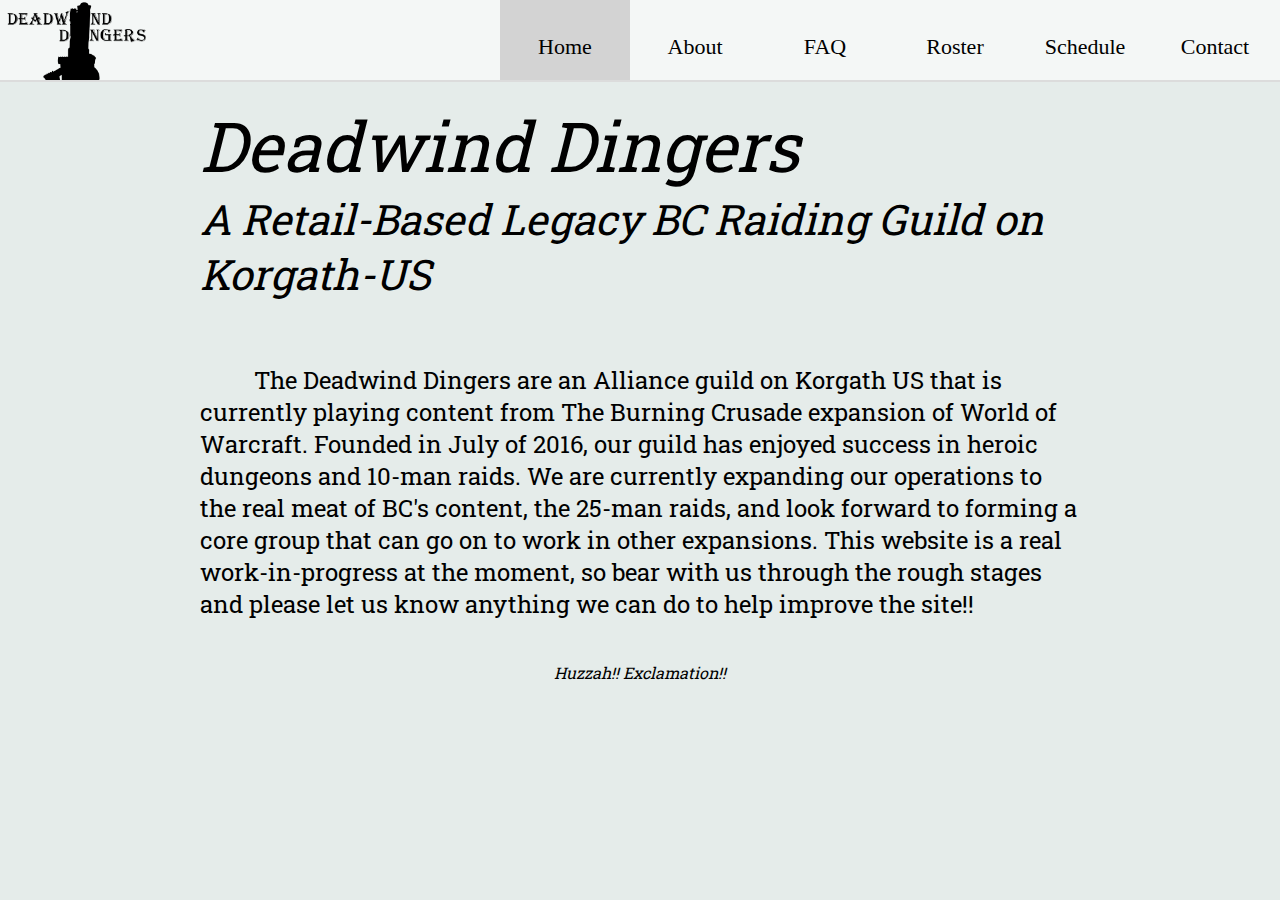
==== index.html @ 1278bd12 "Add files via upload" ====
<!DOCTYPE html>
<html>
 <head>
        <meta charset="UTF-8">
        <meta name="author" content="Forgent, Futfut">
        <meta name="keywords" content="World of Warcraft Guild">
        <title>Deadwind Dingers</title>
        <meta name="description" content="We Ding in Deadwind.">
        <link rel="stylesheet" href="main.css">
        <link href="https://fonts.googleapis.com/css?family=Roboto+Slab" rel="stylesheet">
    </head>  
    <body>
        <div id="header">
            <ul>
                <a href="index.html"><img src="image-files/deadwind%20dingers.png" class="logo"></a>
                <li><a href="contact.html">Contact</a><div class="bottom"></div></li>
                <li><a href="schedule.html">Schedule</a><div class="bottom"></div></li>
                <li><a href="roster.html">Roster</a><div class="bottom"></div></li>
                <li><a href="faq.html">FAQ</a><div class="bottom"></div></li>
                <li><a href="about.html">About</a><div class="bottom"></div></li>
                <li class="active"><a href="index.html">Home</a><div class="bottom"></div></li>
                
            </ul>
            <div class="bar"></div>
        </div>
        <div id="content">
            <div style="font-style:italic; font-size:69px"> Deadwind Dingers </div>
            <div style="font-style:italic; font-size:42px"> A Retail-Based Legacy BC Raiding Guild on Korgath-US </div> <br>
            <br><br>
            <div style="font-size:24px"> &emsp;&emsp; The Deadwind Dingers are an Alliance guild on Korgath US that is currently playing content from The Burning Crusade expansion of World of Warcraft. Founded in July of 2016, our guild has enjoyed success in heroic dungeons and 10-man raids. We are currently expanding our operations to the real meat of BC's content, the 25-man raids, and look forward to forming a core group that can go on to work in other expansions. This website is a real work-in-progress at the moment, so bear with us through the rough stages and please let us know anything we can do to help improve the site!! </div> <br> <br>
            <div style="font-style:italic; text-align:center;"> Huzzah!! Exclamation!! </div>
        </div>
<!--
        <div id="footer">
            <div class="bar"></div>
            Direct Further Inquiries to deadwinddingers@gmail.com
        </div>
-->
    </body>
</html>
---- main.css ----
html {
    background: #e5ecea;
    width: 100%;
    overflow-y: scroll;
}
body{
    margin:0;
    padding:0;
    height:100%;
}

#header{
    position: fixed;
    background: #F4F7F6;
    left: 0px;
    top: 0px;
    right: 0px;
    height: 80px;
}
#content{
    padding-top: 100px;
    padding-left: 200px;
    padding-right: 200px;
    text-align: left;
    font-family: 'Roboto Slab', serif;
}

/*
#footer{
    padding-left: 10px;
    padding-right: 10px;
    height: 30px;
    text-align: center;
}
*/

.logo{
    width:146px;
    height:78px;
    padding: 2px;
    bottom: 0px;
    left: 0px;
    float: left;
}
ul {
    list-style-type: none;
    margin: 0;
    padding: 0;
    overflow: hidden;
    height: 80px;
}

li {
    font-size: 22px;
    width: 130px;
    padding-top: 14px;
    float: right;
}

li a {
    display: block;
    color: black;
    text-align: center;
    padding: 20px 20px 20px 20px;
    text-decoration: none;
}

h1 {
    text-align: center;
}

h3 {
    font-weight: normal;
}

.bottom {
    height: 30px;
    width: 100%;
    background-color: #222222;
    transition-duration: .1s;
    transform: translate(0,1px);
}

.active{
    background-color: #D3D3D3;
}
a:hover + .bottom{
    transition-duration: .5s;
    transform: translate(0,-12px);
}

.bar{
    height: 2px;
    background:gainsboro;
}

.title{
    text-align: center;
    font-size: 32px;
}

.subtitle{
    text-align: center;
    font-size: 24px;
}

.wanker{
    font-size: 18px;
}
table a{
    text-decoration: none;
    color: black;
}

table {
    font-family: arial, sans-serif;
    border-collapse: collapse;
    width: 100%;
}

td, th {
    border: 1px solid #dddddd;
    text-align: left;
    padding: 8px;
}

tr:nth-child(even) {
    background-color: #dddddd;
}
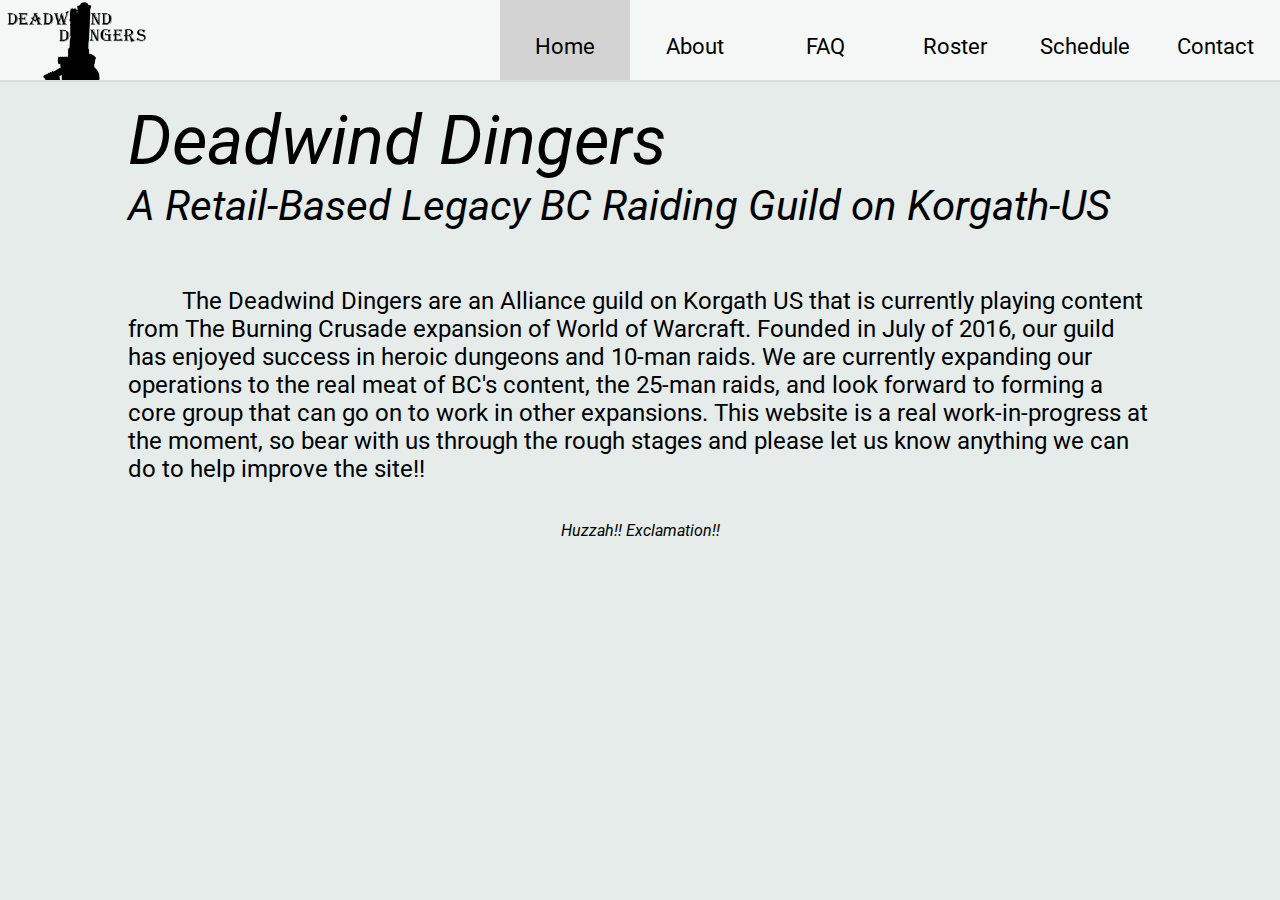
==== commit 3b85adca: "changed font" ====
--- a/index.html
+++ b/index.html
@@ -7,8 +7,11 @@
         <title>Deadwind Dingers</title>
         <meta name="description" content="We Ding in Deadwind.">
         <link rel="stylesheet" href="main.css">
-        <link href="https://fonts.googleapis.com/css?family=Roboto+Slab" rel="stylesheet">
-    </head>  
+    </head>
+    <audio autoplay loop>
+        <source src="audio/DP_OST.mp3" type="audio/mpeg">
+        Your browser does not support the audio element.
+    </audio>
     <body>
         <div id="header">
             <ul>
--- a/main.css
+++ b/main.css
@@ -1,7 +1,9 @@
+@import url('https://fonts.googleapis.com/css?family=Roboto');
 html {
     background: #e5ecea;
     width: 100%;
     overflow-y: scroll;
+    font-family: 'Roboto', sans-serif;
 }
 body{
     margin:0;
@@ -19,20 +21,10 @@
 }
 #content{
     padding-top: 100px;
-    padding-left: 200px;
-    padding-right: 200px;
+    padding-left: 10vw;
+    padding-right: 10vw;
     text-align: left;
-    font-family: 'Roboto Slab', serif;
 }
-
-/*
-#footer{
-    padding-left: 10px;
-    padding-right: 10px;
-    height: 30px;
-    text-align: center;
-}
-*/
 
 .logo{
     width:146px;
@@ -119,11 +111,24 @@
 }
 
 td, th {
-    border: 1px solid #dddddd;
+    border: 0px solid #dddddd;
     text-align: left;
     padding: 8px;
+    /* background-color: #F4F7F6; */
 }
 
 tr:nth-child(even) {
+    background-color: #C0C0C0;
+}
+
+th {
+    background-color: #F8F7F6;
+}
+
+tr:nth-child(odd) {
     background-color: #dddddd;
 }
+
+#emailText {
+    font-size: 5vw;
+}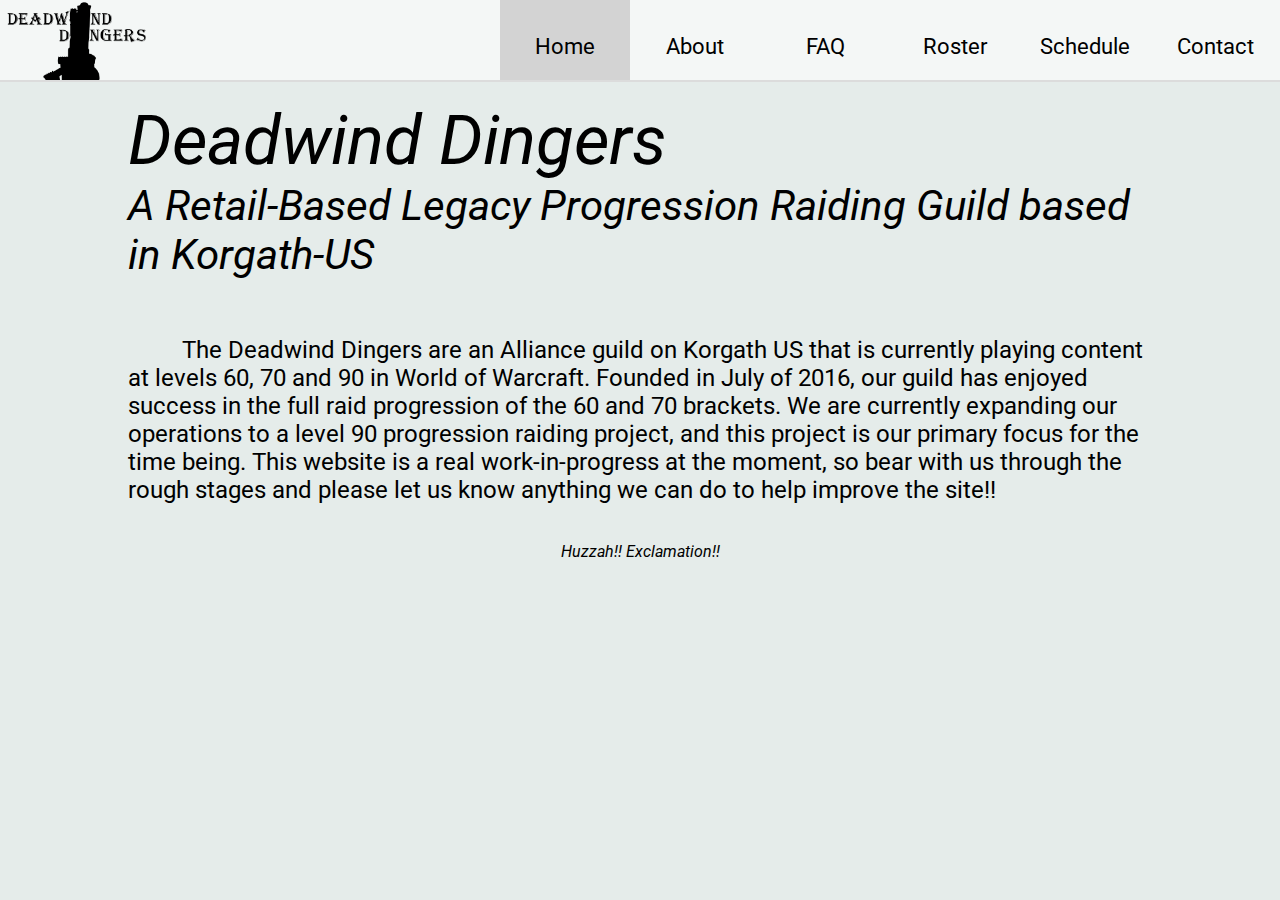
==== commit 08c90df4: "Uploaded 90 version of site" ====
--- a/index.html
+++ b/index.html
@@ -1,12 +1,23 @@
 <!DOCTYPE html>
+<script>
+  (function(i,s,o,g,r,a,m){i['GoogleAnalyticsObject']=r;i[r]=i[r]||function(){
+  (i[r].q=i[r].q||[]).push(arguments)},i[r].l=1*new Date();a=s.createElement(o),
+  m=s.getElementsByTagName(o)[0];a.async=1;a.src=g;m.parentNode.insertBefore(a,m)
+  })(window,document,'script','https://www.google-analytics.com/analytics.js','ga');
+
+  ga('create', 'UA-97438971-1', 'auto');
+  ga('send', 'pageview');
+
+</script>
 <html>
- <head>
+    <head>
         <meta charset="UTF-8">
         <meta name="author" content="Forgent, Futfut">
-        <meta name="keywords" content="World of Warcraft Guild">
+        <meta name="keywords" content="World of Warcraft Guild, deadwinddingers, deadwinddinger, wow guild, deadwind dingers, korgath guild">
         <title>Deadwind Dingers</title>
         <meta name="description" content="We Ding in Deadwind.">
         <link rel="stylesheet" href="main.css">
+        <link rel=icon href=/image-files/favicon.png>
     </head>
     <audio autoplay loop>
         <source src="audio/DP_OST.mp3" type="audio/mpeg">
@@ -28,16 +39,10 @@
         </div>
         <div id="content">
             <div style="font-style:italic; font-size:69px"> Deadwind Dingers </div>
-            <div style="font-style:italic; font-size:42px"> A Retail-Based Legacy BC Raiding Guild on Korgath-US </div> <br>
+            <div style="font-style:italic; font-size:42px"> A Retail-Based Legacy Progression Raiding Guild based in Korgath-US </div> <br>
             <br><br>
-            <div style="font-size:24px"> &emsp;&emsp; The Deadwind Dingers are an Alliance guild on Korgath US that is currently playing content from The Burning Crusade expansion of World of Warcraft. Founded in July of 2016, our guild has enjoyed success in heroic dungeons and 10-man raids. We are currently expanding our operations to the real meat of BC's content, the 25-man raids, and look forward to forming a core group that can go on to work in other expansions. This website is a real work-in-progress at the moment, so bear with us through the rough stages and please let us know anything we can do to help improve the site!! </div> <br> <br>
+            <div style="font-size:24px"> &emsp;&emsp; The Deadwind Dingers are an Alliance guild on Korgath US that is currently playing content at levels 60, 70 and 90 in World of Warcraft. Founded in July of 2016, our guild has enjoyed success in the full raid progression of the 60 and 70 brackets. We are currently expanding our operations to a level 90 progression raiding project, and this project is our primary focus for the time being. This website is a real work-in-progress at the moment, so bear with us through the rough stages and please let us know anything we can do to help improve the site!! </div> <br> <br>
             <div style="font-style:italic; text-align:center;"> Huzzah!! Exclamation!! </div>
         </div>
-<!--
-        <div id="footer">
-            <div class="bar"></div>
-            Direct Further Inquiries to deadwinddingers@gmail.com
-        </div>
--->
     </body>
 </html>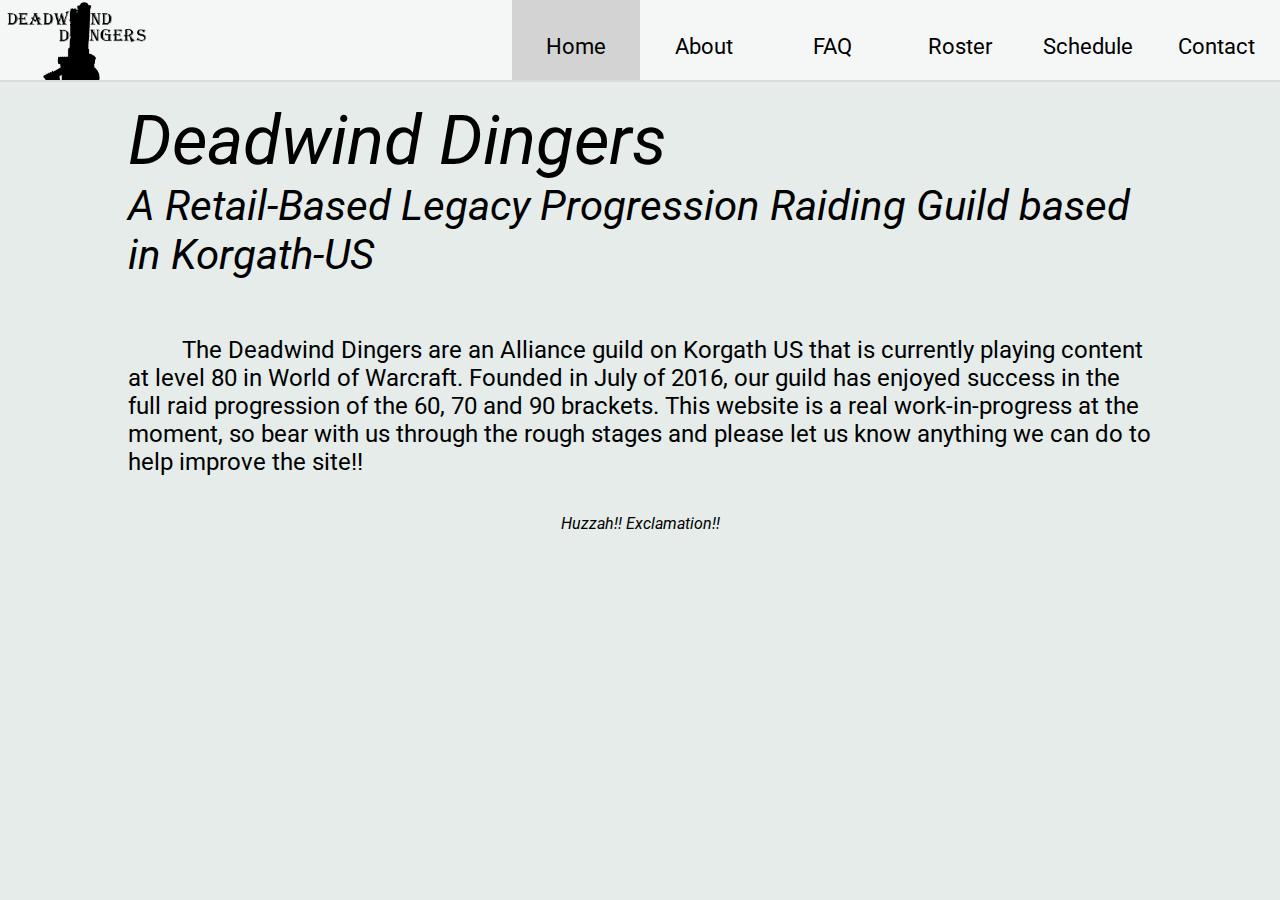
==== commit 683f2648: "updated homepage" ====
--- a/index.html
+++ b/index.html
@@ -41,7 +41,7 @@
             <div style="font-style:italic; font-size:69px"> Deadwind Dingers </div>
             <div style="font-style:italic; font-size:42px"> A Retail-Based Legacy Progression Raiding Guild based in Korgath-US </div> <br>
             <br><br>
-            <div style="font-size:24px"> &emsp;&emsp; The Deadwind Dingers are an Alliance guild on Korgath US that is currently playing content at levels 60, 70 and 90 in World of Warcraft. Founded in July of 2016, our guild has enjoyed success in the full raid progression of the 60 and 70 brackets. We are currently expanding our operations to a level 90 progression raiding project, and this project is our primary focus for the time being. This website is a real work-in-progress at the moment, so bear with us through the rough stages and please let us know anything we can do to help improve the site!! </div> <br> <br>
+            <div style="font-size:24px"> &emsp;&emsp; The Deadwind Dingers are an Alliance guild on Korgath US that is currently playing content at level 80 in World of Warcraft. Founded in July of 2016, our guild has enjoyed success in the full raid progression of the 60, 70 and 90 brackets. This website is a real work-in-progress at the moment, so bear with us through the rough stages and please let us know anything we can do to help improve the site!! </div> <br> <br>
             <div style="font-style:italic; text-align:center;"> Huzzah!! Exclamation!! </div>
         </div>
     </body>
--- a/main.css
+++ b/main.css
@@ -10,7 +10,6 @@
     padding:0;
     height:100%;
 }
-
 #header{
     position: fixed;
     background: #F4F7F6;
@@ -44,16 +43,18 @@
 
 li {
     font-size: 22px;
-    width: 130px;
+    max-width: 130px;
+    width: 10vw;
     padding-top: 14px;
     float: right;
+    min-width: max-content;
 }
 
 li a {
     display: block;
     color: black;
     text-align: center;
-    padding: 20px 20px 20px 20px;
+    padding: 20px 4px 20px 4px;
     text-decoration: none;
 }
 
@@ -128,7 +129,14 @@
 tr:nth-child(odd) {
     background-color: #dddddd;
 }
-
+#center {
+    text-align: center;
+}
+#logo {
+    max-width: 300px;
+    max-height: 300px;
+    height: 20vw;
+}
 #emailText {
     font-size: 5vw;
 }